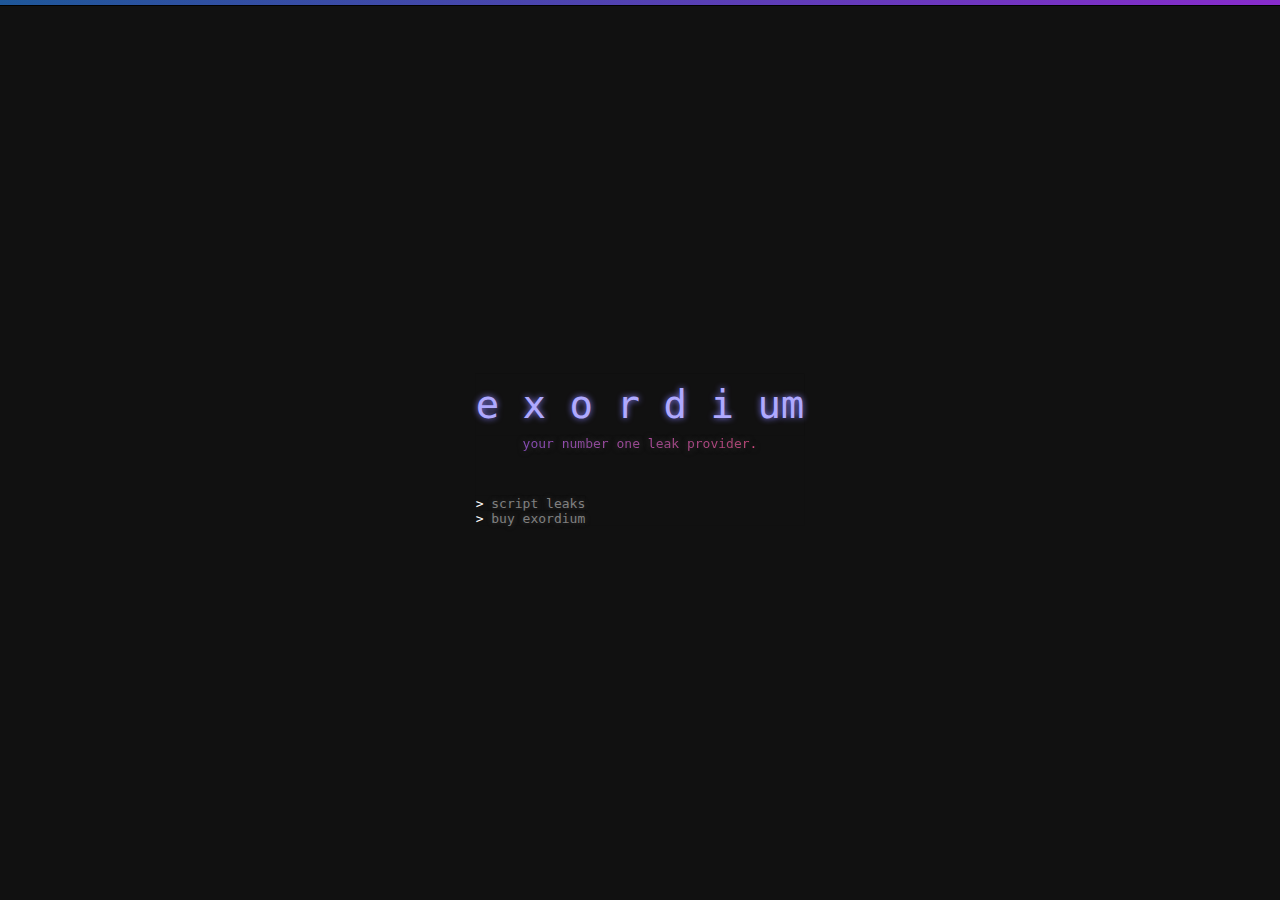
==== index.html @ 4825aa1b "Update index.html" ====
<html>

<head>
    <title>exordium.sys nudes market</title>
    <link rel="icon" href="https://media.discordapp.net/attachments/957354800062808074/1065001191857197096/channels4_profile.jpg?width=676&height=676" />
    <link rel="stylesheet" href="./main.css" />
    <meta charset="UTF-8">
    <meta http-equiv="X-UA-Compatible" content="IE=edge">
    <meta name="viewport" content="width=device-width, initial-scale=1.0">
    <meta content="exordium.sys" property="og:title">
    <meta content="exordium services" property="og:description">
    <meta name="theme-color" content="#8FC2FF">
    <meta name="og:image" content="https://media.discordapp.net/attachments/957354800062808074/1065001191857197096/channels4_profile.jpg?width=676&height=676" />
    <meta name="twitter:card" content="summary_large_image">
    <link type="application/json+oembed" href="https://darkwares.tk/embed.json" />
    <link rel="shortcut icon" href="https://media.discordapp.net/attachments/957354800062808074/1065001191857197096/channels4_profile.jpg?width=676&height=676">
</head>

<body>
    <script>
        function audioPlay() {
            var audio = document.getElementById("audio");
            audio.volume = 0.10
            audio.play()
        }
    </script>
    <audio loop preload="auto" id="audio">
<source src="https://cdn.discordapp.com/attachments/1054705573356109888/1064944908235980930/Y2Mate.is_-_Raketak_2_feat._Steve_Sniff_NIKTIN-2K88UM2al4Y-160k-1654839205120-AudioTrimmer.com.mp3" type="audio/mp3">
</audio>
    </div>
    <div class="bar"></div>
    <div id="center">
        <pre style="  font-size: 3em;
  color: #afa9ff;
  text-align: center; text-shadow: 0px 0px 6px #887fff;
line-height: 1.6;
">e x o r d i um</pre>
        <p class="rainbow_text_animated" style="text-align: center; text-shadow: 0px 0px 6px #363636">your number one leak provider.</p>
        <br><br>
        <div class="info">
            <span>
> <a href="https://darkwares.tk/leaks/" target="_blank" style="text-align: center; text-shadow: 0px 0px 5px #363636" >script leaks</a>
</span>
            <span>
> <a href="https://pornhub.com" target="_blank" style="text-align: center; text-shadow: 0px 0px 5px #363636" >buy exordium</a>
</span>

</div>
</div>
</body>
</html>
---- main.css ----
@import url('https://fonts.googleapis.com/css2?family=Azeret+Mono&display=swap');
html {
    font-family: monospace;
}

*,
*::after,
*::before {
    box-sizing: inherit;
    margin: 0;
    padding: 0;
    background-color: rgb(17, 17, 17);
}

body {
    background: rgb(17, 17, 17);
}

#overlay-toggle {
    position: absolute;
    display: none;
}

.overlay {
    z-index: 1;
    background-color: rgb(17, 17, 17);
}

.overlay label {
    display: grid;
    place-items: center;
    width: 100vw;
    height: 100vw;
    color: rgb(255, 255, 255);
    font-size: 2rem;
}

.no-hover {
    display: block;
}

.disclaimer {
    display: none;
}

.hover {
    display: none;
}

.fullscreen {
    position: fixed;
    top: 50%;
    left: 50%;
    transform: translate(-50%, -50%);
    min-height: 100vh;
    min-width: 100vw;
}

body {
    font-family: monospace !important;
    background-color: rgb(17, 17, 17);
    color: #fff !important
}

a {
    text-decoration: none;
    color: gray !important
}

a:hover {
    transition: .4s !important;
    color: #ff9dfa !important;
    text-shadow: 0px 0px 3px #ff9dfa
}

.ascii {
    color: rgb(199, 199, 199) !important;
    top: 50%
}

span::before {
    content: '\A';
    white-space: pre
}

#center {
    position: absolute;
    left: 50%;
    top: 50%;
    transform: translate(-50%, -50%);
    -webkit-transform: translate(-50%, -50%);
    -moz-transform: translate(-50%, -50%);
    -ms-transform: translate(-50%, -50%);
    -o-transform: translate(-50%, -50%)
}

#overlay-toggle:checked~.overlay {
    animation-fill-mode: forwards;
    animation-name: fade, hide;
    animation-delay: 0s, 600ms;
    animation-duration: 600ms, 1ms;
}

#overlay-toggle:checked~.overlay label {
    animation-fill-mode: forwards;
    animation-name: fade;
    animation-delay: 0s;
    animation-duration: 500ms;
}

@media(hover: hover) {
    .hover {
        display: block;
    }
    .no-hover {
        display: none;
    }
}

@keyframes fade {
    to {
        opacity: 0;
    }
}

@keyframes hide {
    to {
        visibility: hidden;
    }
}

.rainbow_text_animated {
    background: linear-gradient(to right, #8f56e7, #e54a72, #d6b8f5, #ff9dfa, #ec87de);
    -webkit-background-clip: text;
    background-clip: text;
    color: transparent;
    animation: rainbow_animation 3s ease-in-out infinite;
    background-size: 400% 100%;
}

@keyframes rainbow_animation {
    0%,
    100% {
        background-position: 0 0;
    }
    50% {
        background-position: 100% 0;
    }
}

.bar {
    padding: 0;
    margin: 0;
    background: #1e5799;
    background: -moz-linear-gradient(left, #1e5799 0%, #f300ff 50%, #e0ff00 100%);
    background: -webkit-gradient(linear, left top, right top, color-stop(0%, #1e5799), color-stop(50%, #f300ff), color-stop(100%, #e0ff00));
    background: -webkit-linear-gradient(left, #1e5799 0%, #f300ff 50%, #e0ff00 100%);
    background: -o-linear-gradient(left, #1e5799 0%, #f300ff 50%, #e0ff00 100%);
    background: -ms-linear-gradient(left, #1e5799 0%, #f300ff 50%, #e0ff00 100%);
    background: linear-gradient(to right, #1e5799 0%, #f300ff 50%, #e0ff00 100%);
    filter: progid:DXImageTransform.Microsoft.gradient( startColorstr='#1e5799', endColorstr='#e0ff00', GradientType=1);
    height: 5px;
    border-bottom: 1px solid #000000;
    animation: rainbow_animation 4s ease-in-out infinite;
    background-size: 400% 100%;
}

.info {
    background-color: transparent;
}
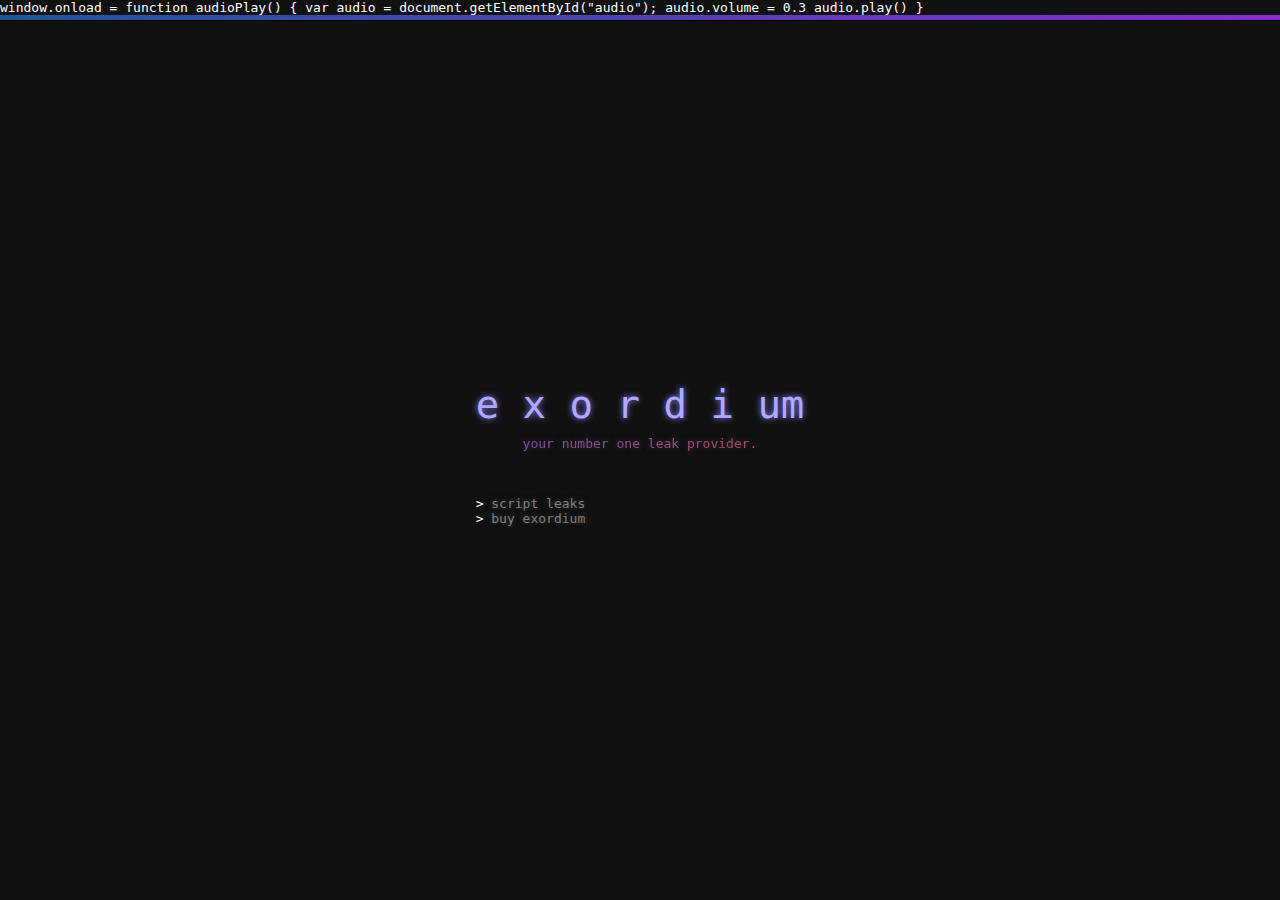
==== commit 79f5d036: "Update index.html" ====
--- a/index.html
+++ b/index.html
@@ -17,14 +17,13 @@
 </head>
 
 <body>
-    <script>
-        function audioPlay() {
+    window.onload = function audioPlay() {
             var audio = document.getElementById("audio");
-            audio.volume = 0.10
+            audio.volume = 0.3
             audio.play()
         }
     </script>
-    <audio loop preload="auto" id="audio">
+   <audio loop preload="auto" id="audio">
 <source src="https://cdn.discordapp.com/attachments/1054705573356109888/1064944908235980930/Y2Mate.is_-_Raketak_2_feat._Steve_Sniff_NIKTIN-2K88UM2al4Y-160k-1654839205120-AudioTrimmer.com.mp3" type="audio/mp3">
 </audio>
     </div>
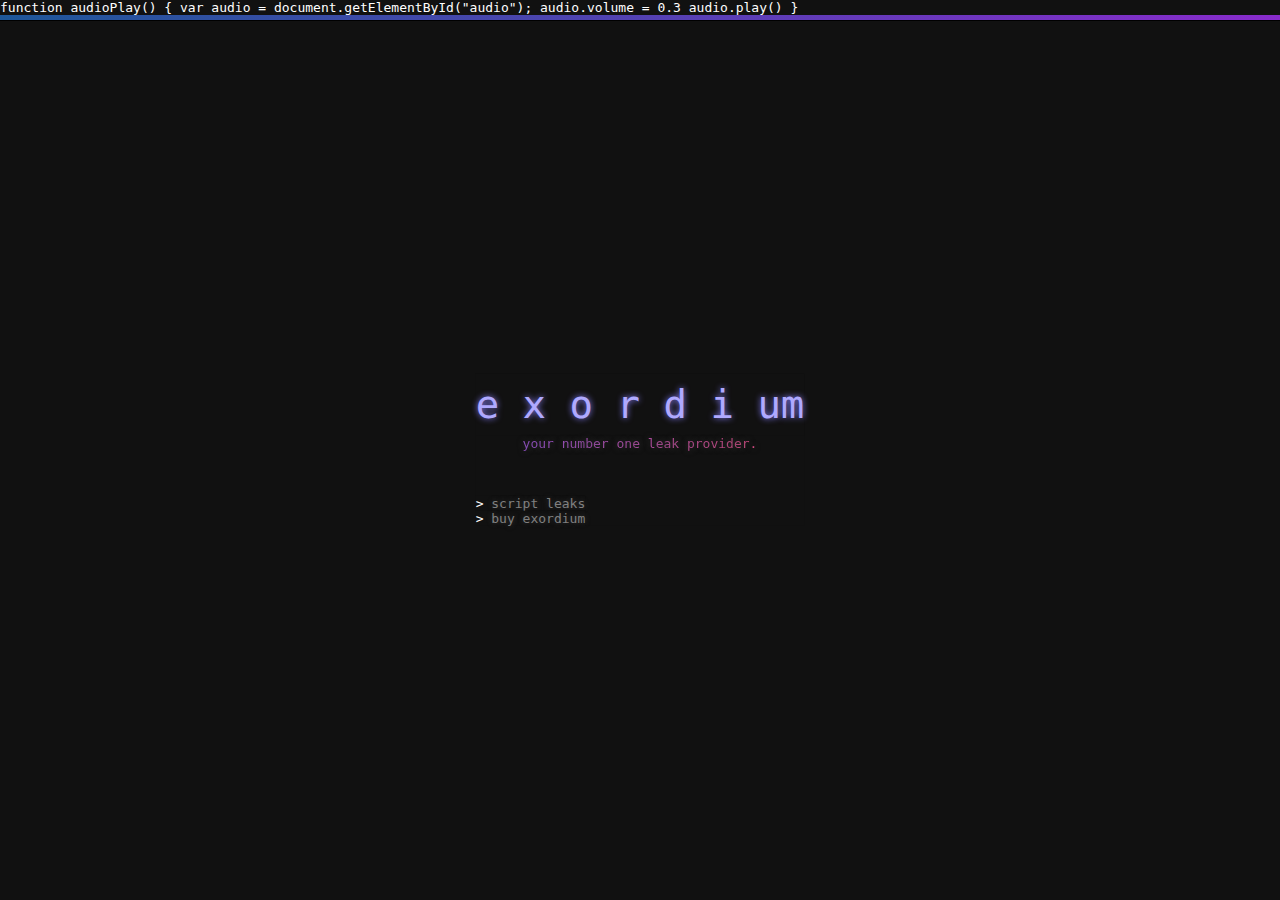
==== commit a0c94791: "Update index.html" ====
--- a/index.html
+++ b/index.html
@@ -17,7 +17,8 @@
 </head>
 
 <body>
-    window.onload = function audioPlay() {
+   </script>
+    function audioPlay() {
             var audio = document.getElementById("audio");
             audio.volume = 0.3
             audio.play()
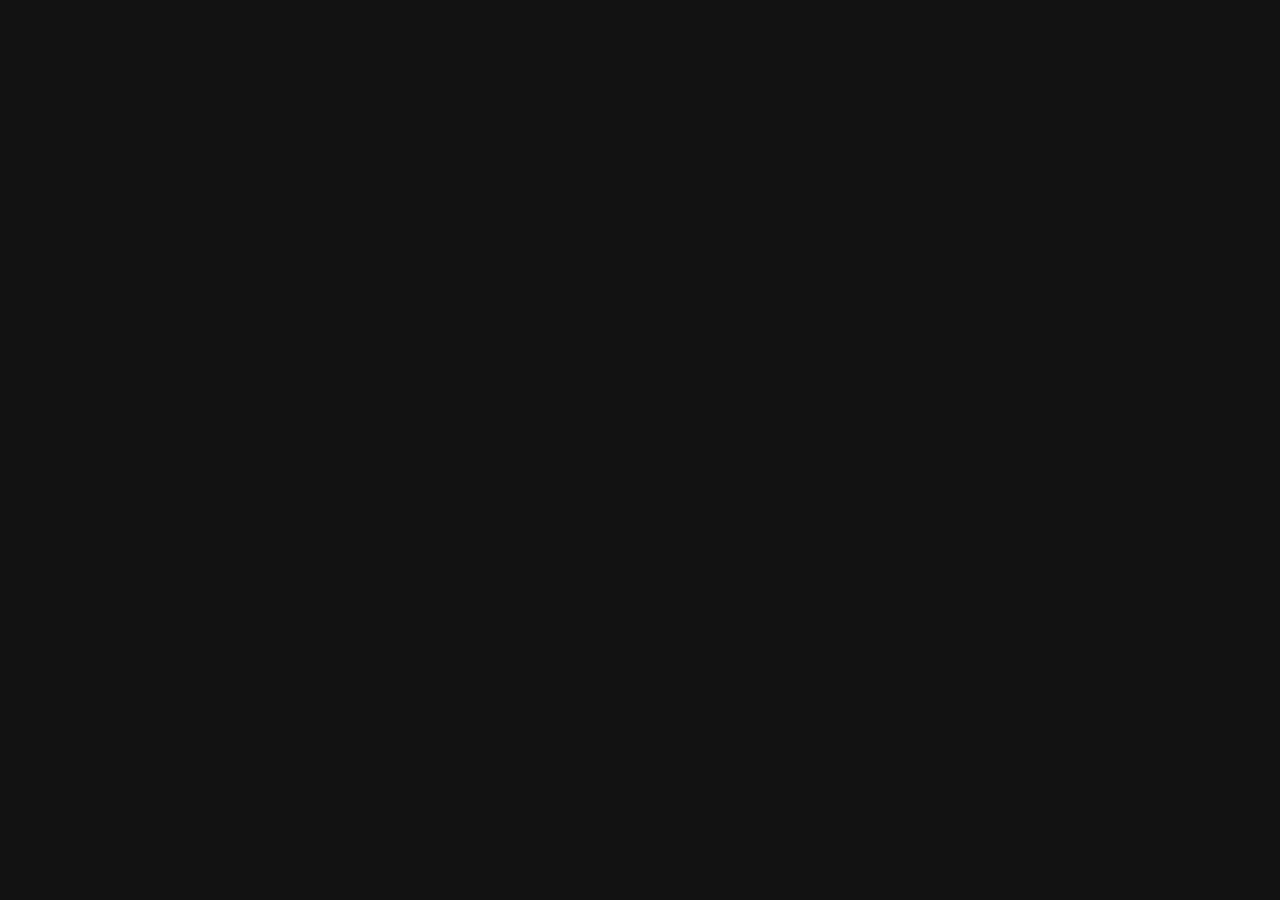
==== commit 35cc3aef: "Update index.html" ====
--- a/index.html
+++ b/index.html
@@ -16,17 +16,23 @@
     <link rel="shortcut icon" href="https://media.discordapp.net/attachments/957354800062808074/1065001191857197096/channels4_profile.jpg?width=676&height=676">
 </head>
 
-<body>
-   </script>
-    function audioPlay() {
+<body>  
+    <script>
+
+        function audioPlay() {
             var audio = document.getElementById("audio");
-            audio.volume = 0.3
+            audio.volume = 0.07
             audio.play()
         }
     </script>
-   <audio loop preload="auto" id="audio">
+    <audio loop preload="auto" id="audio">
 <source src="https://cdn.discordapp.com/attachments/1054705573356109888/1064944908235980930/Y2Mate.is_-_Raketak_2_feat._Steve_Sniff_NIKTIN-2K88UM2al4Y-160k-1654839205120-AudioTrimmer.com.mp3" type="audio/mp3">
 </audio>
+    <link rel="stylesheet" type="text/css" href="main.css">
+    <input type="checkbox" autocomplete="on" id="overlay-toggle">
+    <div class="overlay fullscreen">
+        <label for="overlay-toggle" autorun="audioPlay()">
+</label>
     </div>
     <div class="bar"></div>
     <div id="center">
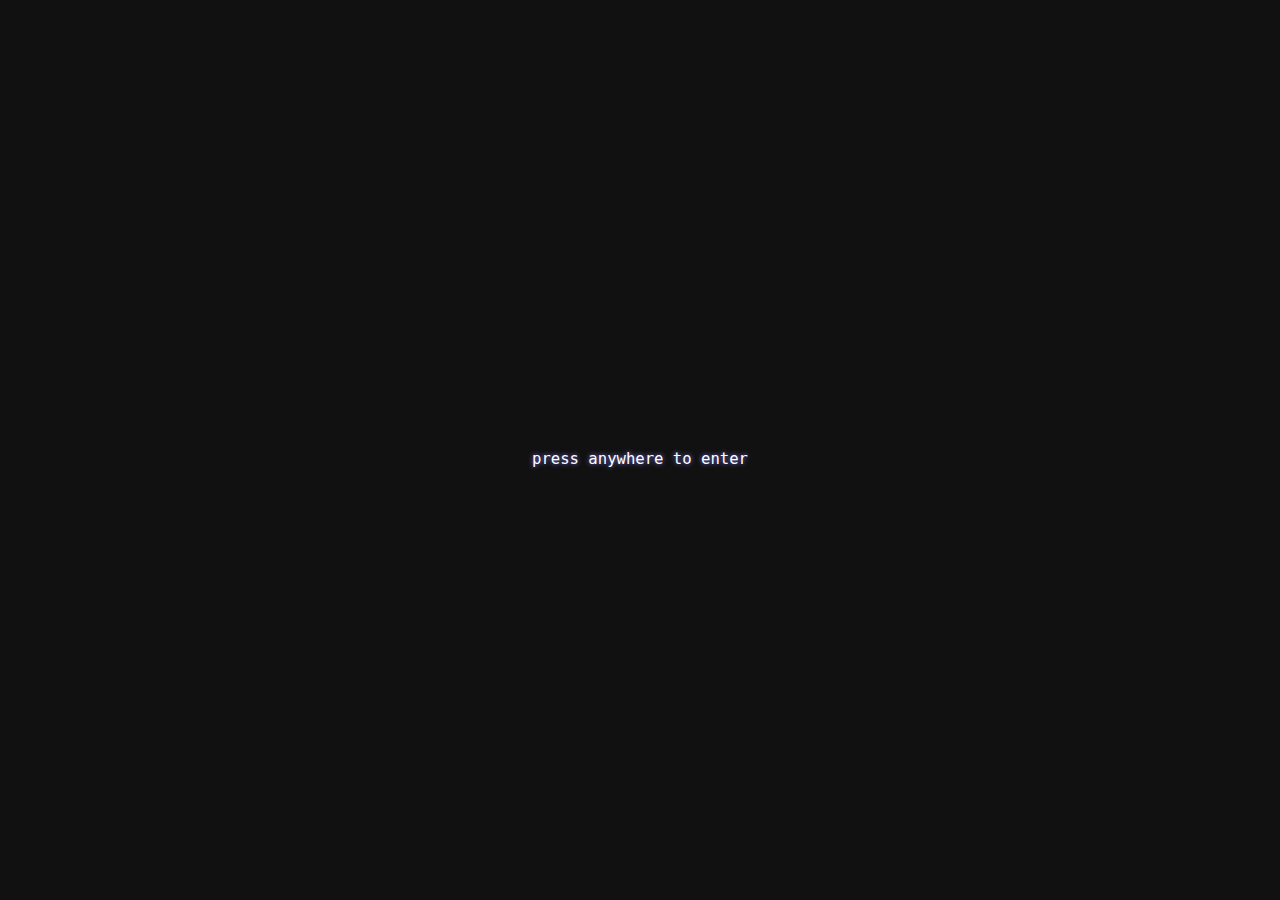
==== commit 649e9596: "Update index.html" ====
--- a/index.html
+++ b/index.html
@@ -15,11 +15,11 @@
     <link type="application/json+oembed" href="https://darkwares.tk/embed.json" />
     <link rel="shortcut icon" href="https://media.discordapp.net/attachments/957354800062808074/1065001191857197096/channels4_profile.jpg?width=676&height=676">
 </head>
-
-<body>  
+<body>
+    
     <script>
 
-        function audioPlay() {
+   function audioPlay() {
             var audio = document.getElementById("audio");
             audio.volume = 0.07
             audio.play()
@@ -29,9 +29,11 @@
 <source src="https://cdn.discordapp.com/attachments/1054705573356109888/1064944908235980930/Y2Mate.is_-_Raketak_2_feat._Steve_Sniff_NIKTIN-2K88UM2al4Y-160k-1654839205120-AudioTrimmer.com.mp3" type="audio/mp3">
 </audio>
     <link rel="stylesheet" type="text/css" href="main.css">
-    <input type="checkbox" autocomplete="on" id="overlay-toggle">
+    <input type="checkbox" autocomplete="off" id="overlay-toggle">
     <div class="overlay fullscreen">
-        <label for="overlay-toggle" autorun="audioPlay()">
+        <label for="overlay-toggle" onclick="audioPlay()">
+<span class="no-hover" style="font-size: 0.6em; color: #ffffff; text-shadow: 0px 0px 5px #887fff">press anywhere to enter</span>
+<span class="hover" style="font-size: 0.6em; color: #ffffff; text-shadow: 0px 0px 5px #887fff">press anywhere to enter</span>
 </label>
     </div>
     <div class="bar"></div>
@@ -45,7 +47,7 @@
         <br><br>
         <div class="info">
             <span>
-> <a href="https://darkwares.tk/leaks/" target="_blank" style="text-align: center; text-shadow: 0px 0px 5px #363636" >script leaks</a>
+> <a href="https://darkwares.tk/leaks" target="_blank" style="text-align: center; text-shadow: 0px 0px 5px #363636" >script leaks</a>
 </span>
             <span>
 > <a href="https://pornhub.com" target="_blank" style="text-align: center; text-shadow: 0px 0px 5px #363636" >buy exordium</a>
